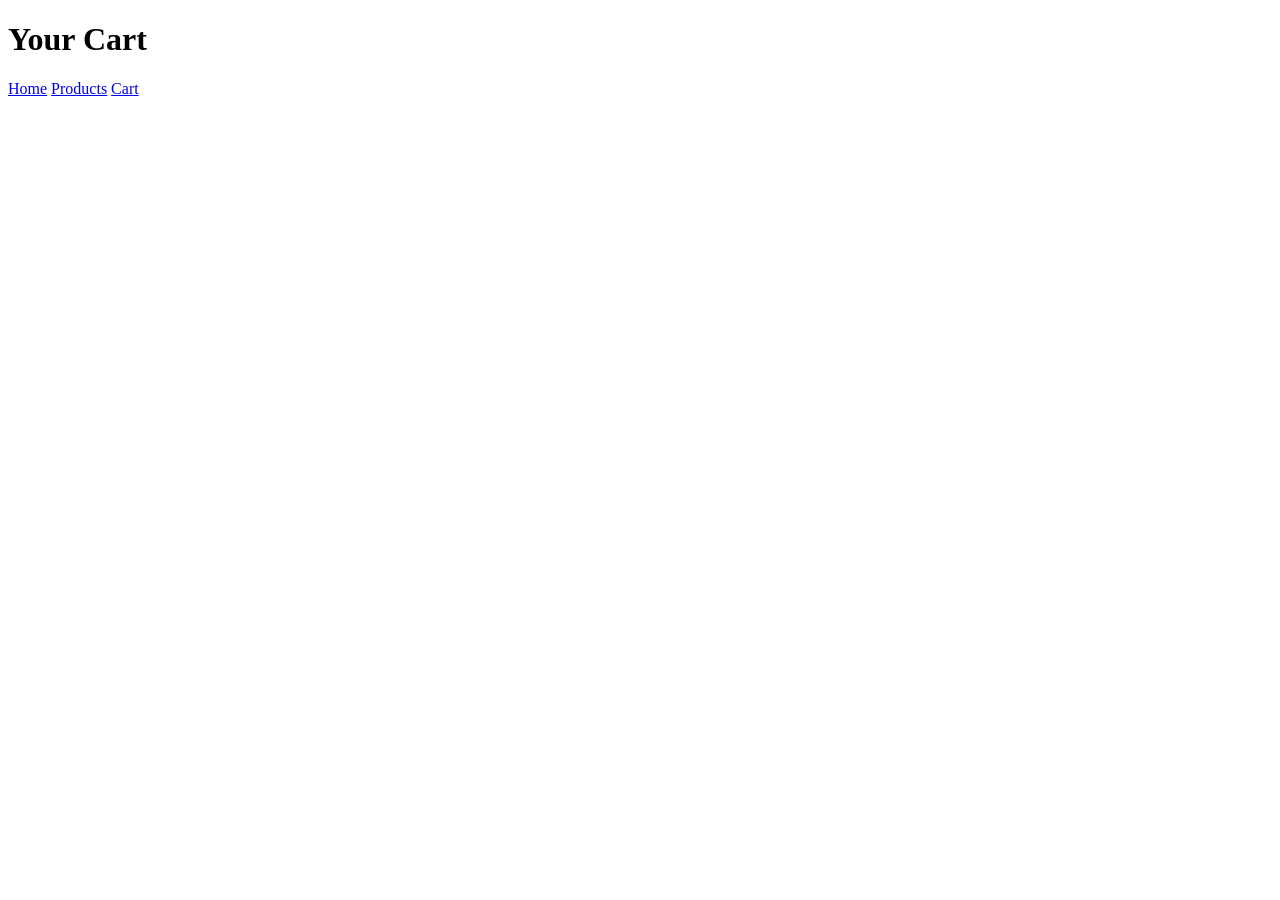
==== cart.html @ 2cc34fb8 "pages" ====
<!doctype html>
<html lang="en">
  <head>
    <meta charset="UTF-8" />
    <meta name="viewport" content="width=device-width, initial-scale=1.0" />
    <title>Cart</title>
    <link rel="stylesheet" href="css/styles.css" />
  </head>

  <body>
    <header>
      <h1>Your Cart</h1>

      <nav>
        <a href="index.html">Home</a>
        <a href="products.html">Products</a>
        <a href="cart.html">Cart</a>
      </nav>
    </header>

    <main>
      <ul id="cart"></ul>
    </main>

    <script src="js/script.js"></script>
  </body>
</html>
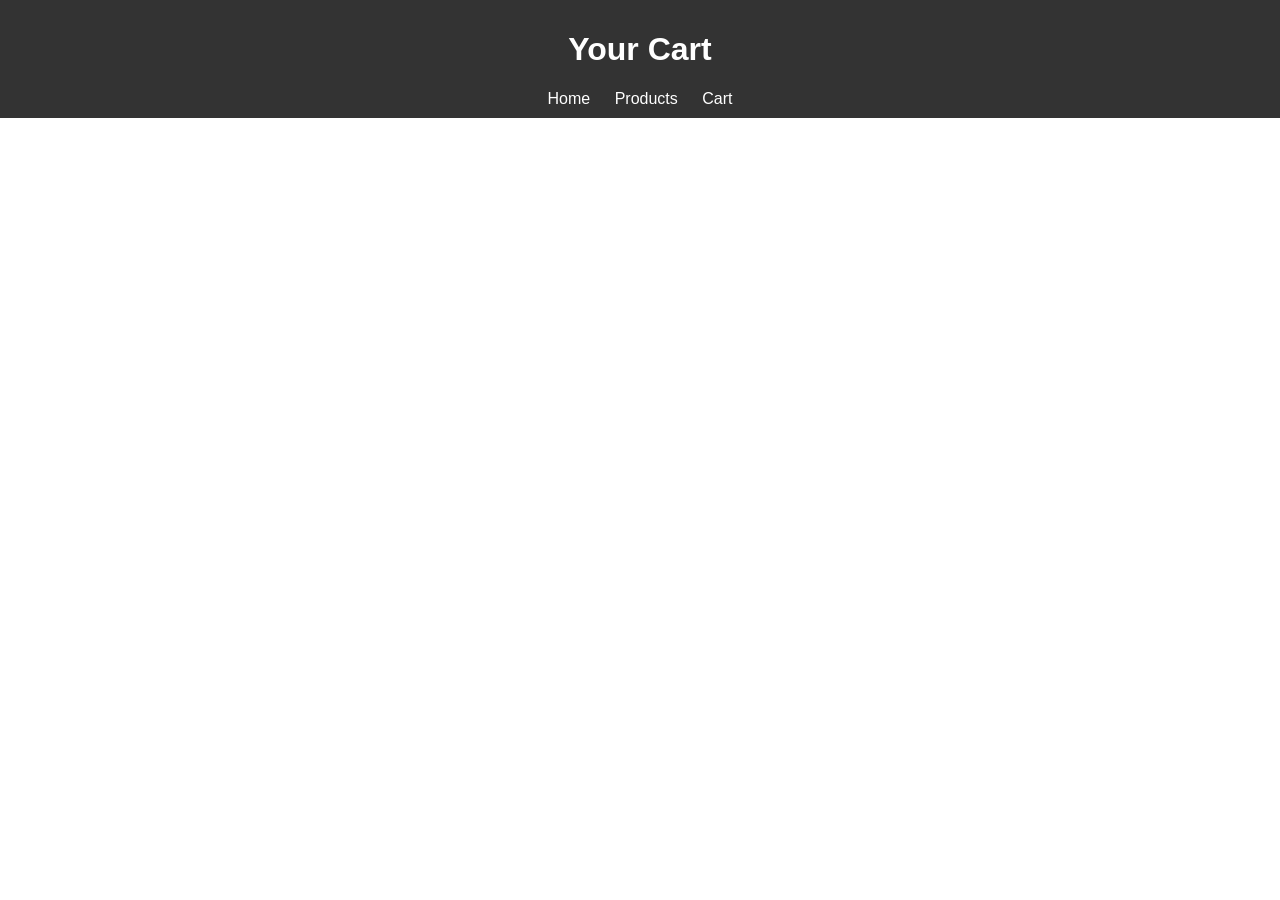
==== commit fb9bdb3d: "css added" ====
--- a/cart.html
+++ b/cart.html
@@ -4,7 +4,7 @@
     <meta charset="UTF-8" />
     <meta name="viewport" content="width=device-width, initial-scale=1.0" />
     <title>Cart</title>
-    <link rel="stylesheet" href="css/styles.css" />
+    <link rel="stylesheet" href="styles.css" />
   </head>
 
   <body>
--- a/styles.css
+++ b/styles.css
@@ -0,0 +1,38 @@
+body {
+  font-family: Arial;
+  margin: 0;
+  padding: 0;
+  text-align: center;
+}
+
+header {
+  background: #333;
+  color: white;
+  padding: 10px;
+}
+
+nav a {
+  color: white;
+  margin: 10px;
+  text-decoration: none;
+}
+
+.products {
+  display: grid;
+  grid-template-columns: repeat(4, 1fr);
+  gap: 20px;
+  padding: 20px;
+}
+
+.product {
+  border: 1px solid #ccc;
+  padding: 20px;
+}
+
+/* for mobile */
+
+@media (max-width: 768px) {
+  .products {
+    grid-template-columns: repeat(2, 1fr);
+  }
+}
